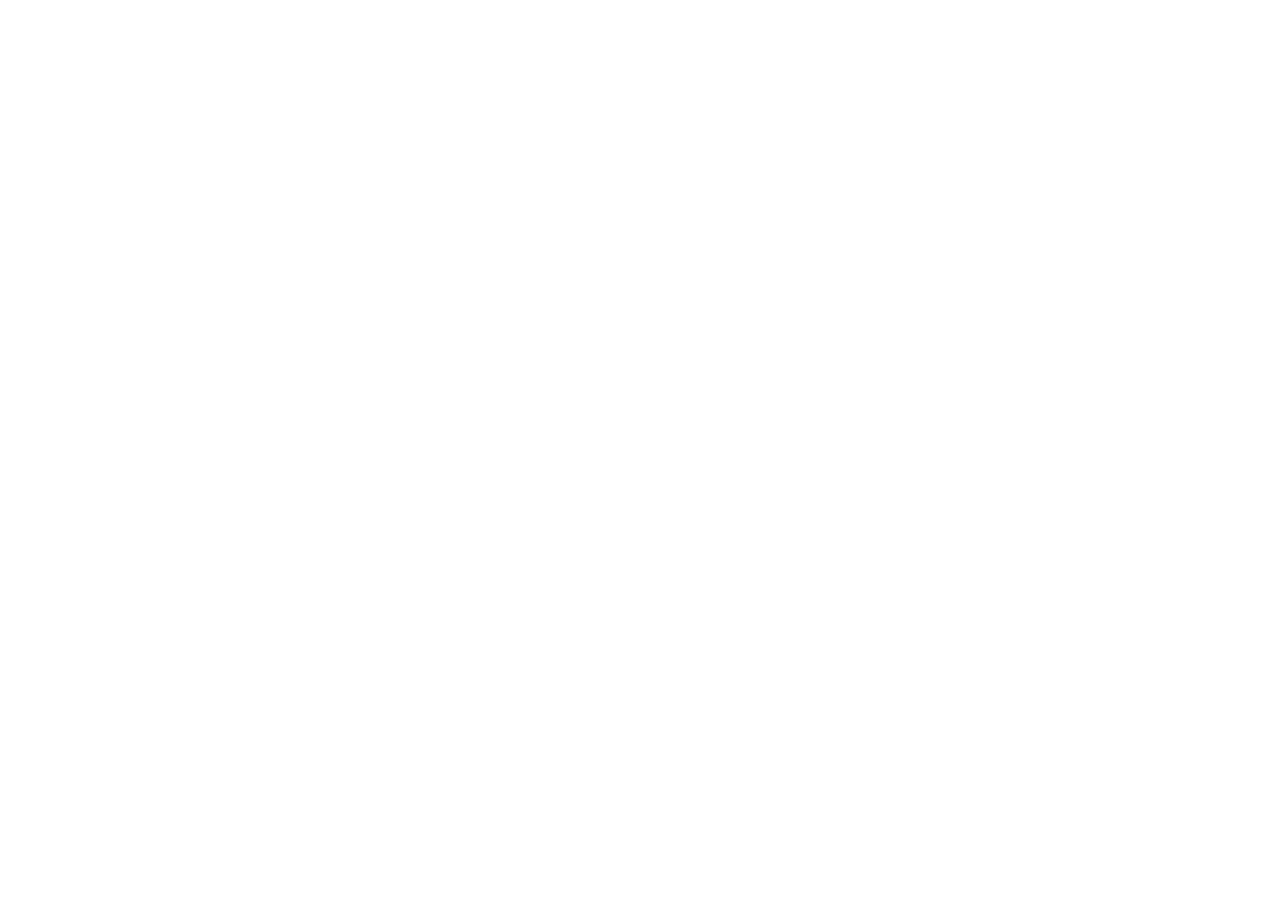
==== Rock-Paper-Scissors/index.html @ 88466cf2 "Set up project structure for Rock-Paper-Scissors" ====
<!DOCTYPE html>
<html lang="en">

<head>
    <meta charset="UTF-8">
    <meta name="viewport" content="width=device-width, initial-scale=1.0">
    <title>Document</title>
</head>

<body>
    <script src="index.js">
    </script>
</body>

</html>
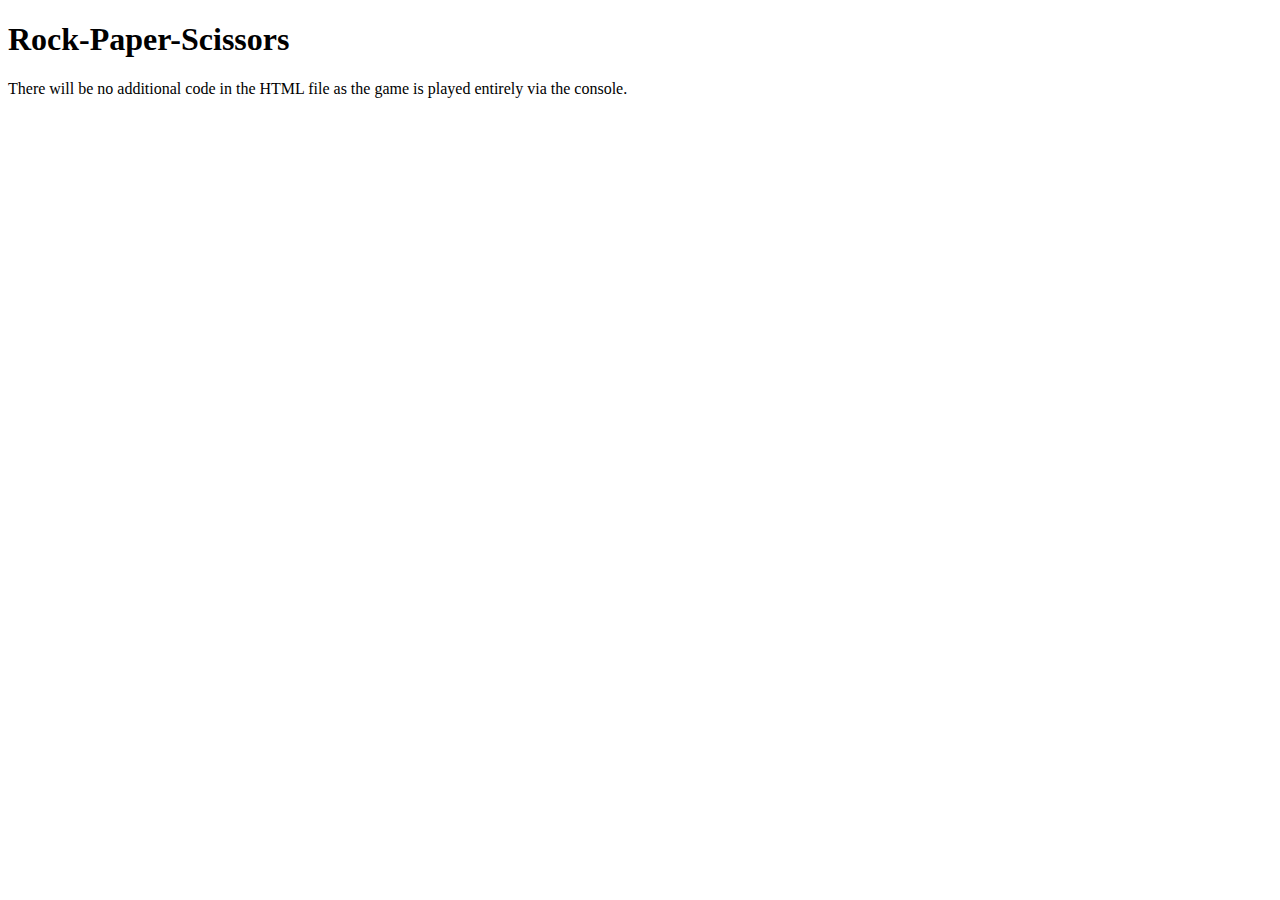
==== commit 8e38f021: "Completed Odin required features for the game" ====
--- a/Rock-Paper-Scissors/index.html
+++ b/Rock-Paper-Scissors/index.html
@@ -4,12 +4,14 @@
 <head>
     <meta charset="UTF-8">
     <meta name="viewport" content="width=device-width, initial-scale=1.0">
-    <title>Document</title>
+
+    <title>Rock-Paper-Scissors</title>
 </head>
 
 <body>
-    <script src="index.js">
-    </script>
+    <h1>Rock-Paper-Scissors</h1>
+    <p>There will be no additional code in the HTML file as the game is played entirely via the console. </p>
+    <script src="index.js"></script>
 </body>
 
 </html>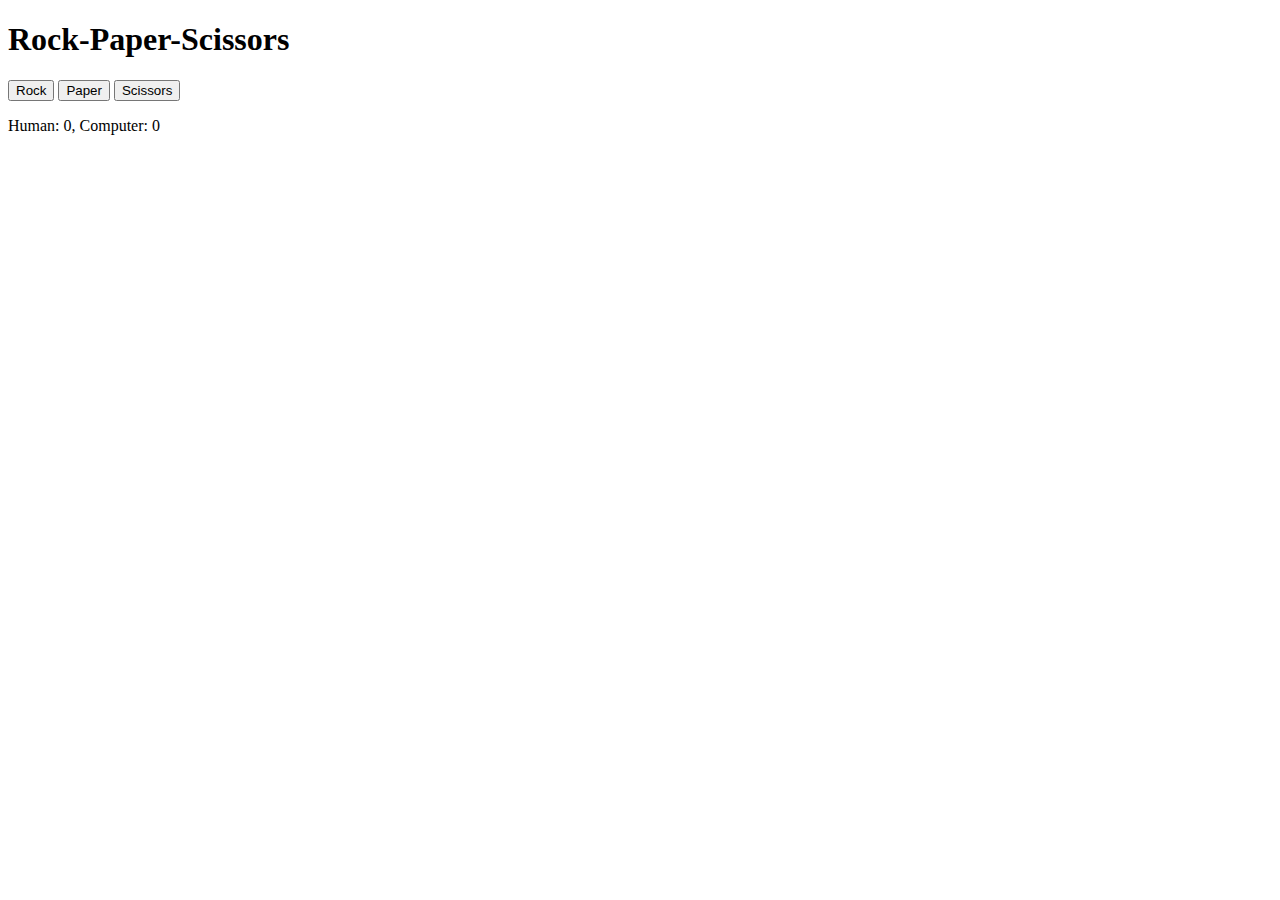
==== commit 87a438d6: "Refactor the game logic to display on html page as well" ====
--- a/Rock-Paper-Scissors/index.html
+++ b/Rock-Paper-Scissors/index.html
@@ -4,13 +4,22 @@
 <head>
     <meta charset="UTF-8">
     <meta name="viewport" content="width=device-width, initial-scale=1.0">
-
     <title>Rock-Paper-Scissors</title>
 </head>
 
 <body>
     <h1>Rock-Paper-Scissors</h1>
-    <p>There will be no additional code in the HTML file as the game is played entirely via the console. </p>
+    <div>
+        <button id="rockButton">Rock</button>
+        <button id="paperButton">Paper</button>
+        <button id="scissorsButton">Scissors</button>
+    </div>
+    <div id="results">
+        <p id="roundResult"></p>
+        <p id="score">Human: 0, Computer: 0</p>
+        <p id="gameWinner"></p>
+    </div>
+
     <script src="index.js"></script>
 </body>
 
